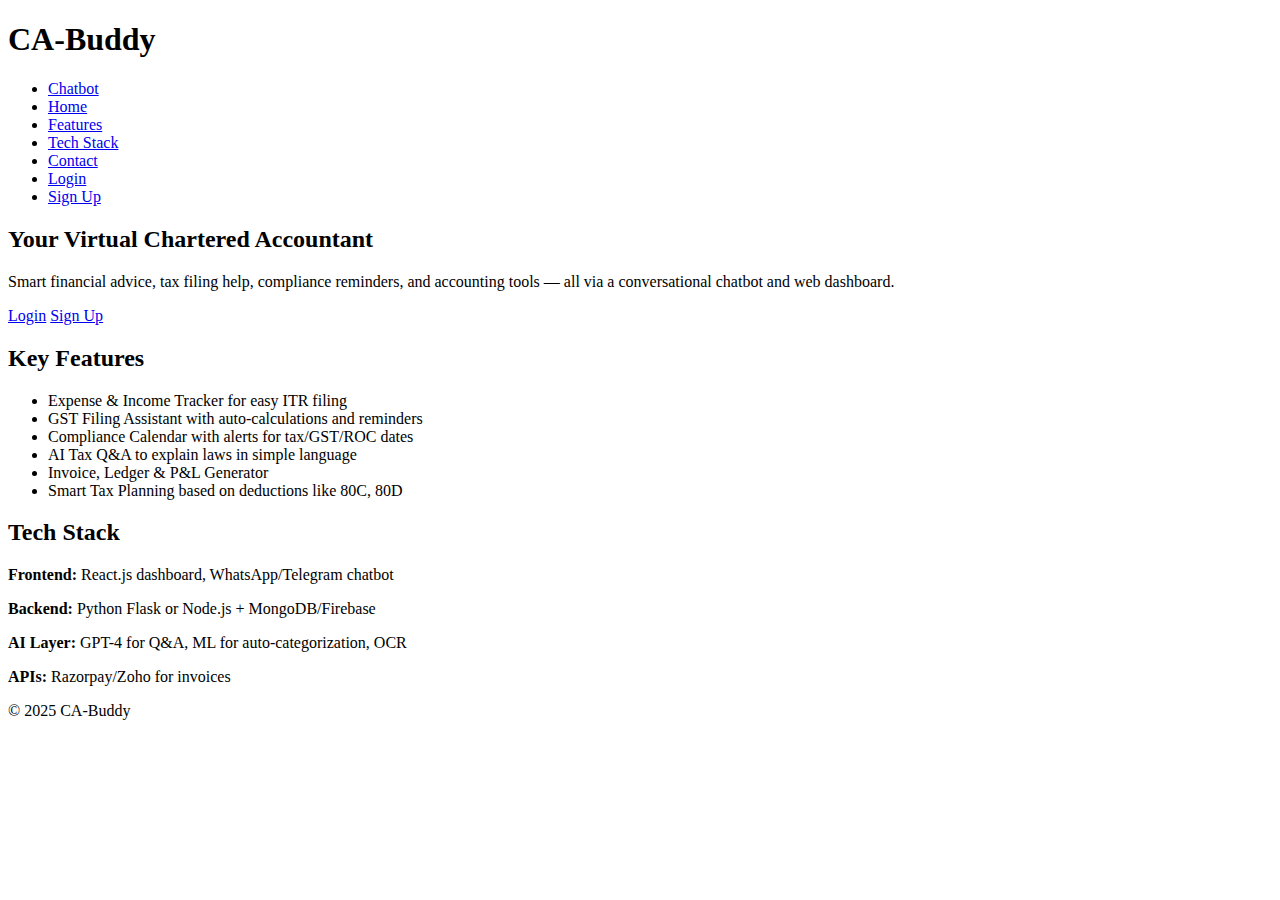
==== frontend/index.html @ 6c3961b9 "Create index.html" ====
<!DOCTYPE html>
<html lang="en">
<head>
    <meta charset="UTF-8">
    <meta name="viewport" content="width=device-width, initial-scale=1.0">
    <title>CA-Buddy</title>
    <link rel="stylesheet" href="styles.css">
</head>
<body>
    <header>
        <div class="container">
            <h1>CA-Buddy</h1>
            <nav>
                <ul>
                    <li><a href="/chatbot/index.html">Chatbot</a></li>
                    <li><a href="#home">Home</a></li>
                    <li><a href="#features">Features</a></li>
                    <li><a href="#tech-stack">Tech Stack</a></li>
                    <li><a href="contact.html">Contact</a></li>
                    <li><a href="/login/index.html">Login</a></li>
                    <li><a href="signup.html">Sign Up</a></li>
                </ul>
            </nav>
        </div>
    </header>

    <main>
        <section id="home" class="hero-section">
            <div class="container">
                <h2>Your Virtual Chartered Accountant</h2>
                <p>Smart financial advice, tax filing help, compliance reminders, and accounting tools — all via a conversational chatbot and web dashboard.</p>
                <div class="auth-buttons">
                    <a href="login.html" class="cta-button">Login</a>
                    <a href="signup.html" class="cta-button">Sign Up</a>
                </div>
            </div>
        </section>

        <section id="features">
            <div class="container">
                <h2>Key Features</h2>
                <ul>
                    <li>Expense & Income Tracker for easy ITR filing</li>
                    <li>GST Filing Assistant with auto-calculations and reminders</li>
                    <li>Compliance Calendar with alerts for tax/GST/ROC dates</li>
                    <li>AI Tax Q&A to explain laws in simple language</li>
                    <li>Invoice, Ledger & P&L Generator</li>
                    <li>Smart Tax Planning based on deductions like 80C, 80D</li>
                </ul>
            </div>
        </section>

        <section id="tech-stack" class="right-align">
            <div class="container">
                <h2>Tech Stack</h2>
                <p><strong>Frontend:</strong> React.js dashboard, WhatsApp/Telegram chatbot</p>
                <p><strong>Backend:</strong> Python Flask or Node.js + MongoDB/Firebase</p>
                <p><strong>AI Layer:</strong> GPT-4 for Q&A, ML for auto-categorization, OCR</p>
                <p><strong>APIs:</strong> Razorpay/Zoho for invoices</p>
            </div>
        </section>
    </main>

    <footer>
        <div class="container">
            <p>&copy; 2025 CA-Buddy</p>
        </div>
    </footer>

    <script src="script.js"></script>
</body>
</html>
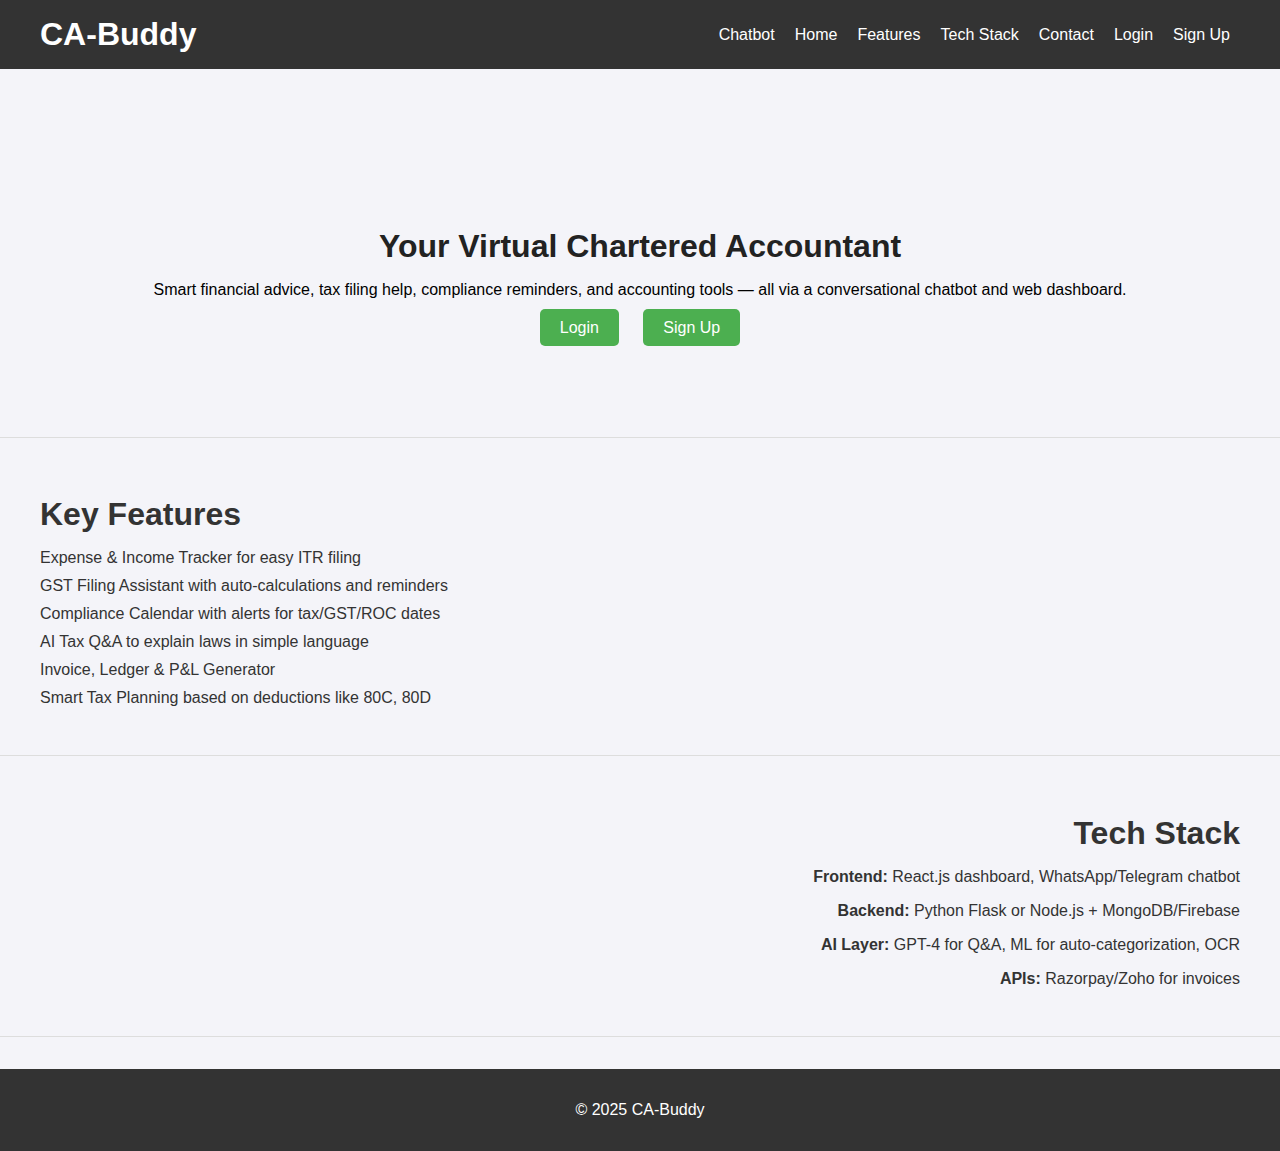
==== commit 284a0939: "Update index.html" ====
--- a/frontend/index.html
+++ b/frontend/index.html
@@ -12,12 +12,12 @@
             <h1>CA-Buddy</h1>
             <nav>
                 <ul>
-                    <li><a href="/chatbot/index.html">Chatbot</a></li>
+                    <li><a href="chatbot/index.html">Chatbot</a></li>
                     <li><a href="#home">Home</a></li>
                     <li><a href="#features">Features</a></li>
                     <li><a href="#tech-stack">Tech Stack</a></li>
                     <li><a href="contact.html">Contact</a></li>
-                    <li><a href="/login/index.html">Login</a></li>
+                    <li><a href="login/index.html">Login</a></li>
                     <li><a href="signup.html">Sign Up</a></li>
                 </ul>
             </nav>
--- a/frontend/styles.css
+++ b/frontend/styles.css
@@ -0,0 +1,133 @@
+body {
+    font-family: 'Segoe UI', Tahoma, Geneva, Verdana, sans-serif;
+    margin: 0;
+    padding: 0;
+    background-color: #f4f4f9;
+    color: #333;
+}
+
+header {
+    background-color: #333;
+    color: white;
+    padding: 1em 0;
+}
+
+header .container {
+    display: flex;
+    justify-content: space-between;
+    align-items: center;
+    max-width: 1200px;
+    margin: 0 auto;
+    padding: 0 1em;
+}
+
+header h1 {
+    margin: 0;
+}
+
+nav ul {
+    list-style-type: none;
+    padding: 0;
+    margin: 0;
+    display: flex;
+}
+
+nav ul li {
+    margin: 0 10px;
+}
+
+nav ul li a {
+    color: white;
+    text-decoration: none;
+    transition: color 0.3s ease;
+}
+
+nav ul li a:hover {
+    color: #4CAF50;
+}
+
+nav ul li a[href="#chatbot"] {
+    background-color: #4CAF50;
+    padding: 8px 16px;
+    border-radius: 4px;
+    color: white;
+}
+
+nav ul li a[href="#chatbot"]:hover {
+    background-color: #45a049;
+    color: white;
+}
+
+
+.hero-section {
+    background: url('hero-bg.jpg') no-repeat center center/cover;
+    color: white;
+    padding: 100px 0;
+    text-align: center;
+}
+
+.hero-section h2 {
+    color: #222; /* Darker font color for the h2 */
+}
+
+.hero-section p {
+    color: #000; /* Black font color for the paragraph */
+}
+
+.hero-section .auth-buttons {
+    margin-top: 20px;
+}
+
+.hero-section .cta-button {
+    background-color: #4CAF50;
+    color: white;
+    padding: 10px 20px;
+    text-decoration: none;
+    border-radius: 5px;
+    transition: background-color 0.3s ease;
+    margin: 0 10px;
+}
+
+.hero-section .cta-button:hover {
+    background-color: #45a049;
+}
+
+main {
+    padding: 2em 0;
+}
+
+section {
+    padding: 2em 0;
+    border-bottom: 1px solid #ddd;
+}
+
+.right-align {
+    text-align: right;
+}
+
+.container {
+    max-width: 1200px;
+    margin: 0 auto;
+    padding: 0 1em;
+}
+
+h2 {
+    font-size: 2em;
+    margin-bottom: 0.5em;
+}
+
+ul {
+    list-style-type: none;
+    padding: 0;
+}
+
+li {
+    margin-bottom: 10px;
+}
+
+footer {
+    background-color: #333;
+    color: white;
+    text-align: center;
+    padding: 1em 0;
+}
